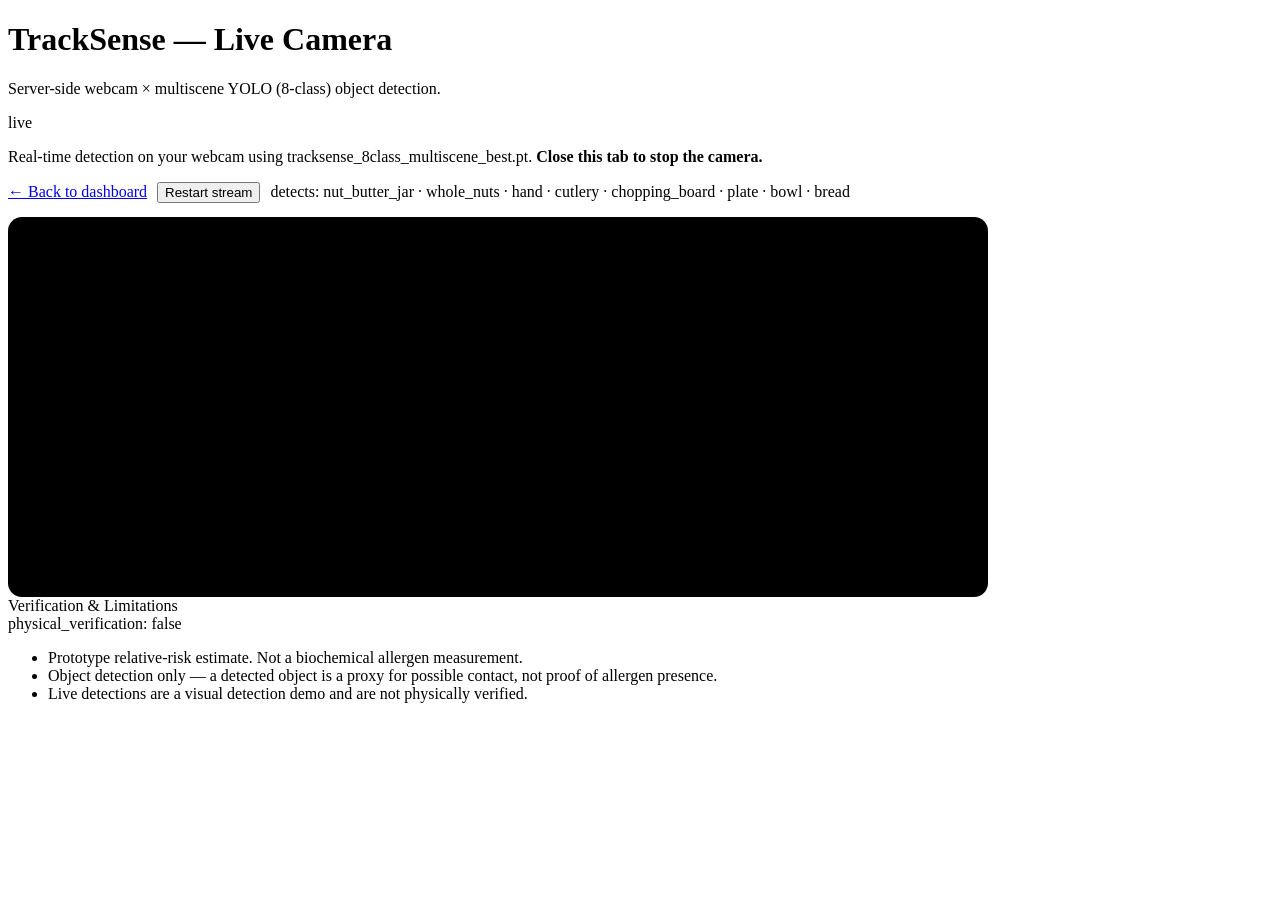
==== backend/templates/camera.html @ b1cf8170 "Add full TrackSense source: risk pipeline, dashboard, live YOLO risk mode, tests - Risk pipeline: de" ====
<!doctype html>
<html lang="en">
<head>
  <meta charset="utf-8" />
  <meta name="viewport" content="width=device-width, initial-scale=1" />
  <title>TrackSense — Live Camera (YOLO)</title>
  <link rel="stylesheet" href="/static/styles.css" />
  <style>
    .cam-wrap { max-width: 980px; }
    .cam-stage {
      background: #000; border: 1px solid var(--line); border-radius: 14px;
      overflow: hidden; display: flex; align-items: center; justify-content: center; min-height: 380px;
    }
    .cam-stage img { width: 100%; display: block; }
    .cam-msg { color: var(--muted); padding: 48px 24px; text-align: center; }
    .cam-actions { display: flex; gap: 10px; margin: 14px 0; flex-wrap: wrap; align-items: center; }
  </style>
</head>
<body>
  <div class="wrap cam-wrap">
    <header class="hero panel">
      <div class="hero-top">
        <div>
          <h1 class="brand">TrackSense — Live Camera</h1>
          <p class="tagline">Server-side webcam &times; multiscene YOLO (8-class) object detection.</p>
        </div>
        <span class="pill pill-running">live</span>
      </div>
      <p class="lede">
        Real-time detection on your webcam using
        <span class="mono">tracksense_8class_multiscene_best.pt</span>.
        <strong>Close this tab to stop the camera.</strong>
      </p>
    </header>

    <div class="cam-actions">
      <a class="btn btn-primary" href="/">&larr; Back to dashboard</a>
      <button class="btn" id="reload">Restart stream</button>
      <span class="muted small">detects: nut_butter_jar · whole_nuts · hand · cutlery · chopping_board · plate · bowl · bread</span>
    </div>

    <section class="panel">
      <div class="cam-stage">
        <img id="cam" alt="live annotated camera stream" src="/api/camera/stream" />
        <div class="cam-msg" id="cam-error" hidden>
          Camera unavailable — it may already be streaming in another tab or in use by another app.
          Close other users and press <strong>Restart stream</strong>.
        </div>
      </div>
    </section>

    <section class="panel verify">
      <div class="sectitle">Verification &amp; Limitations</div>
      <div class="verify-flag"><span class="badge b-verify">physical_verification: false</span></div>
      <ul class="limitations">
        <li>Prototype relative-risk estimate. Not a biochemical allergen measurement.</li>
        <li>Object detection only — a detected object is a proxy for possible contact, not proof of
          allergen presence.</li>
        <li>Live detections are a visual detection demo and are not physically verified.</li>
      </ul>
    </section>
  </div>

  <script>
    (function () {
      var img = document.getElementById("cam");
      var err = document.getElementById("cam-error");
      img.addEventListener("error", function () { img.style.display = "none"; err.hidden = false; });
      document.getElementById("reload").onclick = function () {
        err.hidden = true; img.style.display = "";
        img.src = "/api/camera/stream?t=" + Date.now();
      };
    })();
  </script>
</body>
</html>
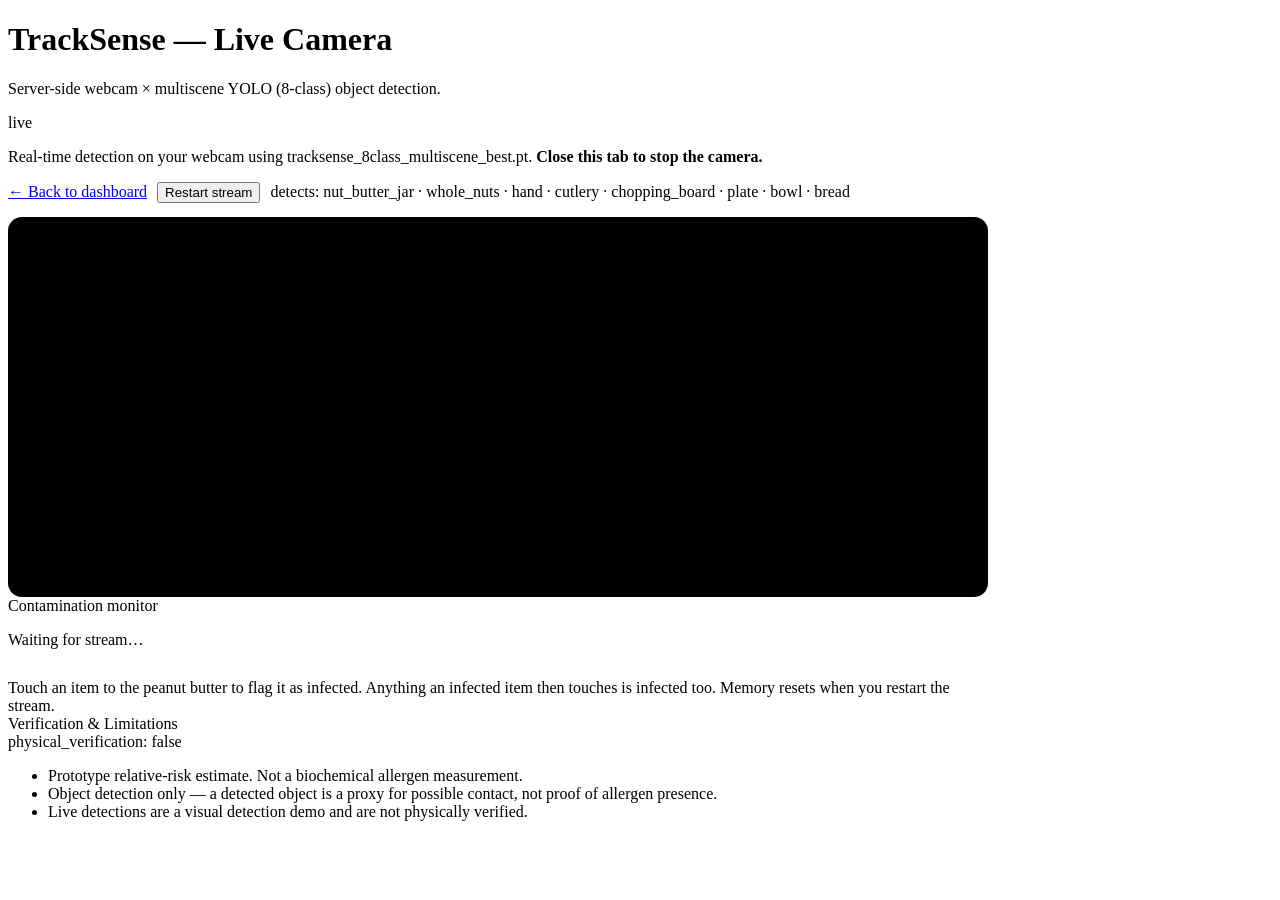
==== commit 3d29d4a8: "Add sticky cross-contamination tracker to the live camera stream A deterministic, class-keyed memory" ====
--- a/backend/templates/camera.html
+++ b/backend/templates/camera.html
@@ -14,6 +14,25 @@
     .cam-stage img { width: 100%; display: block; }
     .cam-msg { color: var(--muted); padding: 48px 24px; text-align: center; }
     .cam-actions { display: flex; gap: 10px; margin: 14px 0; flex-wrap: wrap; align-items: center; }
+    .contam-chips { display: flex; flex-wrap: wrap; gap: 8px; margin: 4px 0 14px; }
+    .contam-chip {
+      padding: 4px 10px; border-radius: 2px; font-size: 12px; font-weight: 600;
+      background: var(--high-bg); color: var(--high-ink); border: 1px solid var(--high-line);
+      font-family: ui-sans-serif, "Segoe UI", system-ui, sans-serif;
+      text-transform: uppercase; letter-spacing: .04em;
+    }
+    .contam-chip.source { background: var(--med-bg); color: var(--med-ink); border-color: var(--med-line); }
+    .contam-chip.clean  { background: var(--low-bg); color: var(--low-ink); border-color: var(--low-line); }
+    .contam-feed { display: flex; flex-direction: column; gap: 8px; margin-top: 4px; }
+    .contam-note {
+      padding: 10px 13px; border-radius: 3px; font-size: 13px; color: var(--ink-2);
+      background: var(--high-bg); border: 1px solid var(--high-line); border-left: 3px solid var(--high-ink);
+      animation: contam-in .35s cubic-bezier(.2,.7,.2,1) both;
+    }
+    .contam-note b { color: var(--high-ink); }
+    .contam-empty { color: var(--muted); }
+    @keyframes contam-in { from { opacity: 0; transform: translateY(-6px); } to { opacity: 1; transform: none; } }
+    @media (prefers-reduced-motion: reduce) { .contam-note { animation: none; } }
   </style>
 </head>
 <body>
@@ -49,6 +68,16 @@
       </div>
     </section>
 
+    <section class="panel" id="contam-panel">
+      <div class="sectitle">Contamination monitor</div>
+      <p class="muted small" id="contam-status">Waiting for stream&hellip;</p>
+      <div class="contam-chips" id="contam-chips"></div>
+      <div class="contam-feed" id="contam-feed">
+        <div class="contam-empty small">Touch an item to the peanut butter to flag it as infected. Anything an
+          infected item then touches is infected too. Memory resets when you restart the stream.</div>
+      </div>
+    </section>
+
     <section class="panel verify">
       <div class="sectitle">Verification &amp; Limitations</div>
       <div class="verify-flag"><span class="badge b-verify">physical_verification: false</span></div>
@@ -66,8 +95,61 @@
       var img = document.getElementById("cam");
       var err = document.getElementById("cam-error");
       img.addEventListener("error", function () { img.style.display = "none"; err.hidden = false; });
+
+      // -- Contamination monitor: poll the checker and render infected items + notifications.
+      var statusEl = document.getElementById("contam-status");
+      var chipsEl = document.getElementById("contam-chips");
+      var feedEl = document.getElementById("contam-feed");
+      var INTRO = feedEl.innerHTML;
+      var lastCount = -1;
+
+      function renderFeed(notes) {
+        if (notes.length === lastCount) return;   // only re-render (and re-animate) on change
+        lastCount = notes.length;
+        if (!notes.length) { feedEl.innerHTML = INTRO; return; }
+        feedEl.innerHTML = "";
+        notes.slice().reverse().forEach(function (n) {
+          var d = document.createElement("div");
+          d.className = "contam-note";
+          d.innerHTML = "<b>⚠ " + String(n.item).toUpperCase() + " INFECTED</b> &mdash; " +
+            (n.message || "");
+          feedEl.appendChild(d);
+        });
+      }
+
+      function render(state) {
+        if (!state || !state.active) {
+          statusEl.textContent = "Waiting for stream…";
+          chipsEl.innerHTML = ""; renderFeed([]); return;
+        }
+        var infected = state.infected || [];
+        var seen = state.sources_seen || [];
+        statusEl.textContent = infected.length
+          ? (infected.length + " item" + (infected.length > 1 ? "s" : "") + " contaminated")
+          : (seen.length ? "Peanut butter in view — no cross-contact yet"
+                         : "Monitoring… nothing contaminated");
+        chipsEl.innerHTML = "";
+        seen.forEach(function (s) { addChip("source: " + s, "source"); });
+        infected.forEach(function (it) { addChip(it, ""); });
+        if (!seen.length && !infected.length) addChip("clean", "clean");
+        renderFeed(state.notifications || []);
+      }
+      function addChip(text, cls) {
+        var c = document.createElement("span");
+        c.className = "contam-chip" + (cls ? " " + cls : "");
+        c.textContent = text;
+        chipsEl.appendChild(c);
+      }
+      function poll() {
+        fetch("/api/camera/contamination").then(function (r) { return r.json(); })
+          .then(render).catch(function () {});
+      }
+      setInterval(poll, 700);
+      poll();
+
       document.getElementById("reload").onclick = function () {
         err.hidden = true; img.style.display = "";
+        lastCount = -1; feedEl.innerHTML = INTRO; chipsEl.innerHTML = "";  // reflect the reset at once
         img.src = "/api/camera/stream?t=" + Date.now();
       };
     })();
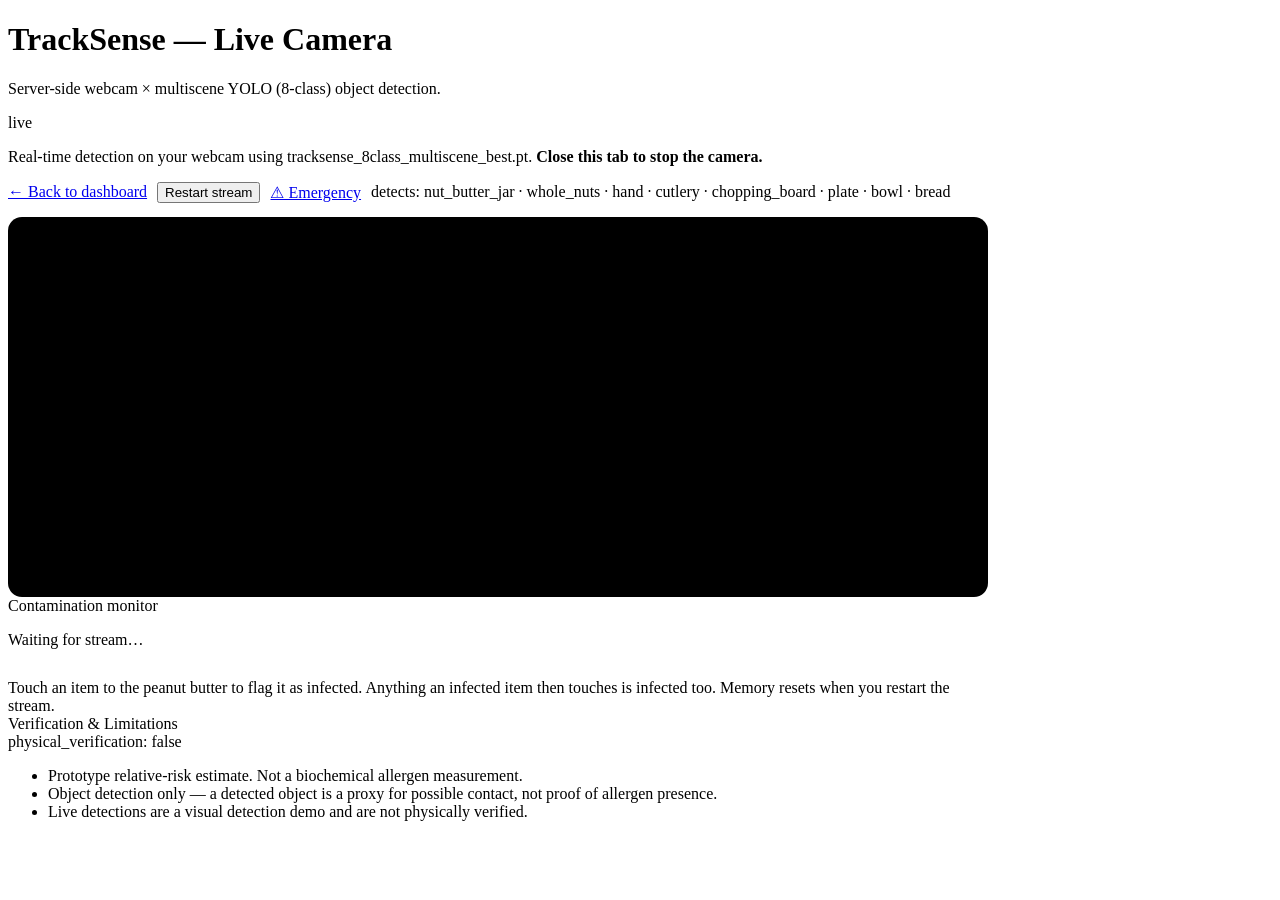
==== commit 2acc7632: "Add emergency allergic-reaction page (/alert) A big "I'm having an allergic reaction" button that re" ====
--- a/backend/templates/camera.html
+++ b/backend/templates/camera.html
@@ -8,7 +8,7 @@
   <style>
     .cam-wrap { max-width: 980px; }
     .cam-stage {
-      background: #000; border: 1px solid var(--line); border-radius: 14px;
+      background: #000; border: 1px solid var(--rule); border-radius: 14px;
       overflow: hidden; display: flex; align-items: center; justify-content: center; min-height: 380px;
     }
     .cam-stage img { width: 100%; display: block; }
@@ -30,9 +30,23 @@
       animation: contam-in .35s cubic-bezier(.2,.7,.2,1) both;
     }
     .contam-note b { color: var(--high-ink); }
+    .contam-note.allergen { background: var(--med-bg); border-color: var(--med-line); border-left-color: var(--med-ink); }
+    .contam-note.allergen b { color: var(--med-ink); }
     .contam-empty { color: var(--muted); }
     @keyframes contam-in { from { opacity: 0; transform: translateY(-6px); } to { opacity: 1; transform: none; } }
     @media (prefers-reduced-motion: reduce) { .contam-note { animation: none; } }
+    @media (max-width: 640px) {
+      body { overflow-x: hidden; }
+      .wrap.cam-wrap { padding: 20px 14px 48px; }
+      .brand { font-size: clamp(26px, 8.5vw, 40px); line-height: 1.1; }
+      .hero-top { flex-direction: column; align-items: flex-start; gap: 10px; }
+      .lede { font-size: 15px; }
+      .cam-stage { min-height: 220px; border-radius: 10px; }
+      .cam-actions { gap: 8px; }
+      .cam-actions .btn { flex: 1 1 44%; text-align: center; padding: 12px; }
+      .cam-actions .muted.small { flex-basis: 100%; }
+      .contam-note { font-size: 12.5px; }
+    }
   </style>
 </head>
 <body>
@@ -55,6 +69,7 @@
     <div class="cam-actions">
       <a class="btn btn-primary" href="/">&larr; Back to dashboard</a>
       <button class="btn" id="reload">Restart stream</button>
+      <a class="btn btn-danger" href="/alert">⚠ Emergency</a>
       <span class="muted small">detects: nut_butter_jar · whole_nuts · hand · cutlery · chopping_board · plate · bowl · bread</span>
     </div>
 
@@ -110,9 +125,14 @@
         feedEl.innerHTML = "";
         notes.slice().reverse().forEach(function (n) {
           var d = document.createElement("div");
-          d.className = "contam-note";
-          d.innerHTML = "<b>⚠ " + String(n.item).toUpperCase() + " INFECTED</b> &mdash; " +
-            (n.message || "");
+          if (n.kind === "allergen") {
+            d.className = "contam-note allergen";
+            d.innerHTML = "<b>⚠ ALLERGEN DETECTED</b> &mdash; " + (n.message || "");
+          } else {
+            d.className = "contam-note";
+            d.innerHTML = "<b>⚠ " + String(n.item).toUpperCase() + " INFECTED</b> &mdash; " +
+              (n.message || "");
+          }
           feedEl.appendChild(d);
         });
       }
@@ -130,7 +150,10 @@
                          : "Monitoring… nothing contaminated");
         chipsEl.innerHTML = "";
         seen.forEach(function (s) { addChip("source: " + s, "source"); });
-        infected.forEach(function (it) { addChip(it, ""); });
+        infected.forEach(function (it) {
+          var r = (state.risk && state.risk[it] != null) ? "  " + state.risk[it].toFixed(2) : "";
+          addChip(it + r, "");
+        });
         if (!seen.length && !infected.length) addChip("clean", "clean");
         renderFeed(state.notifications || []);
       }
